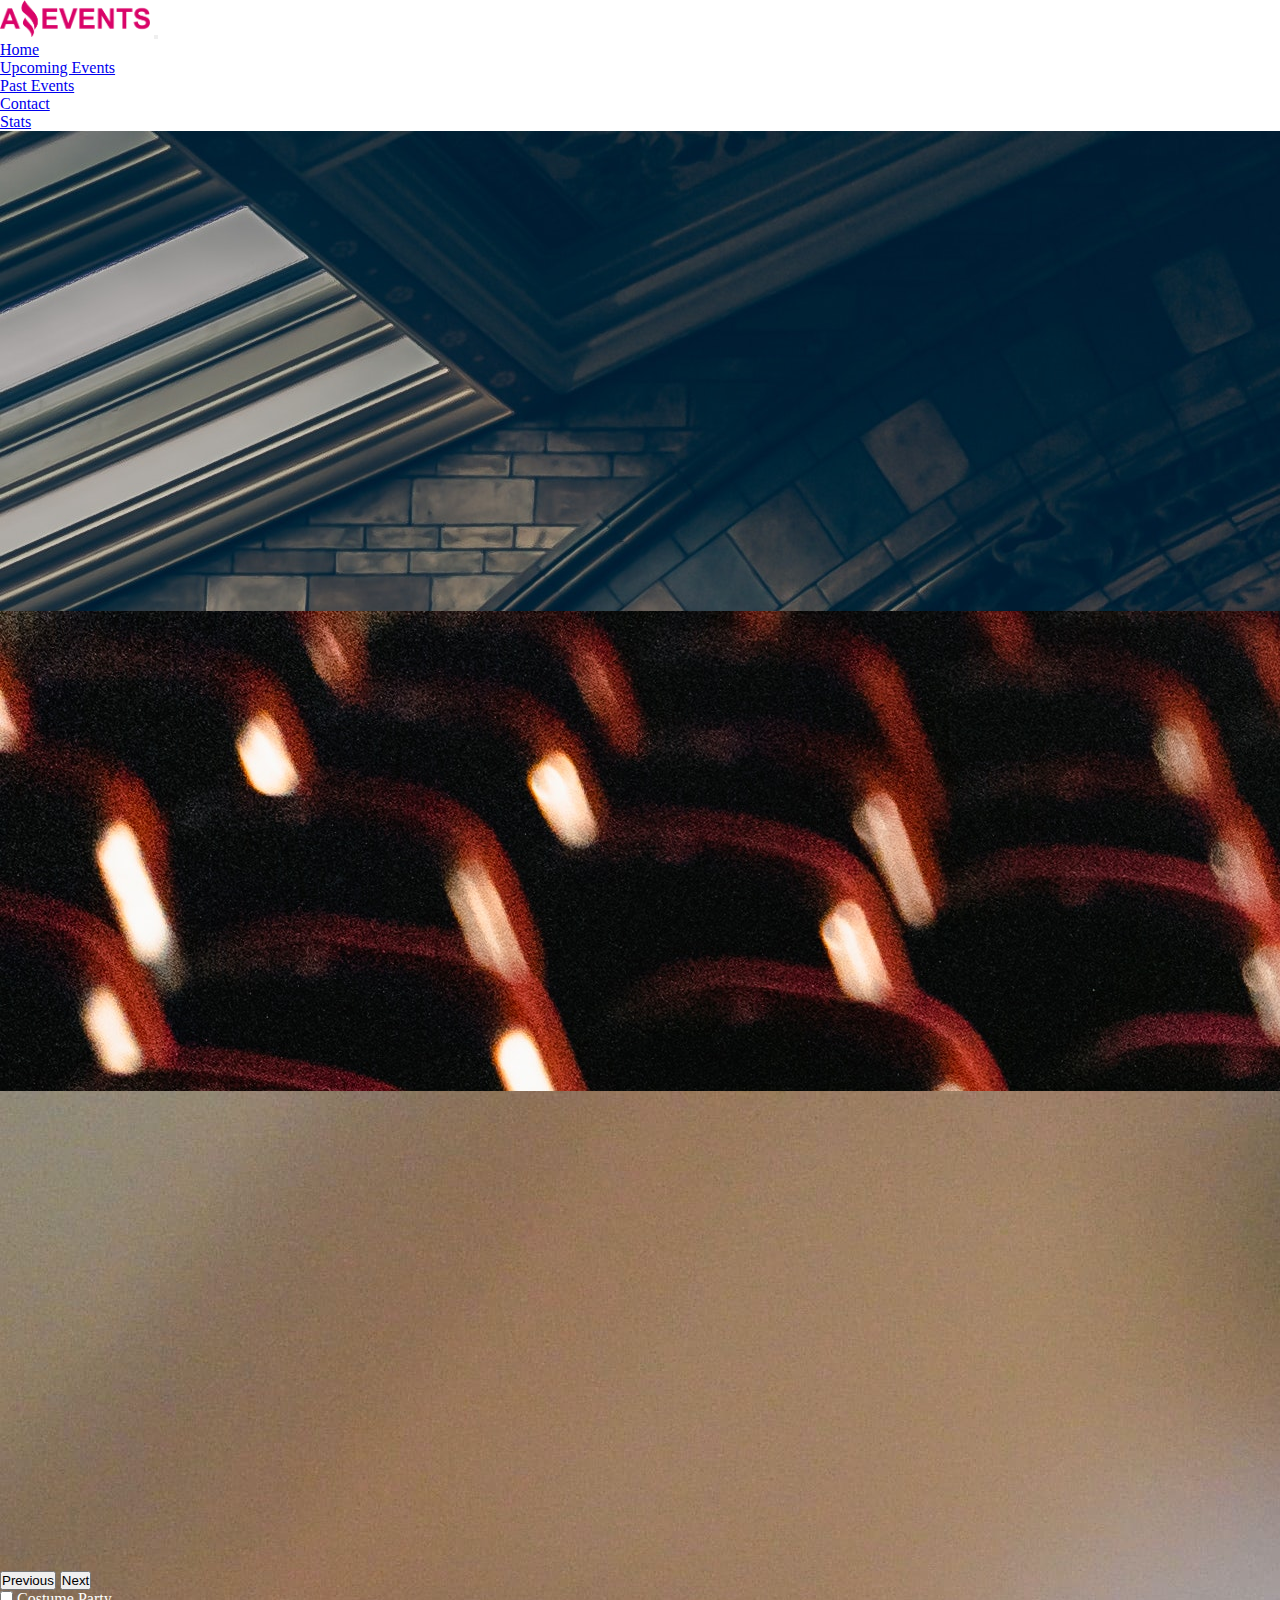
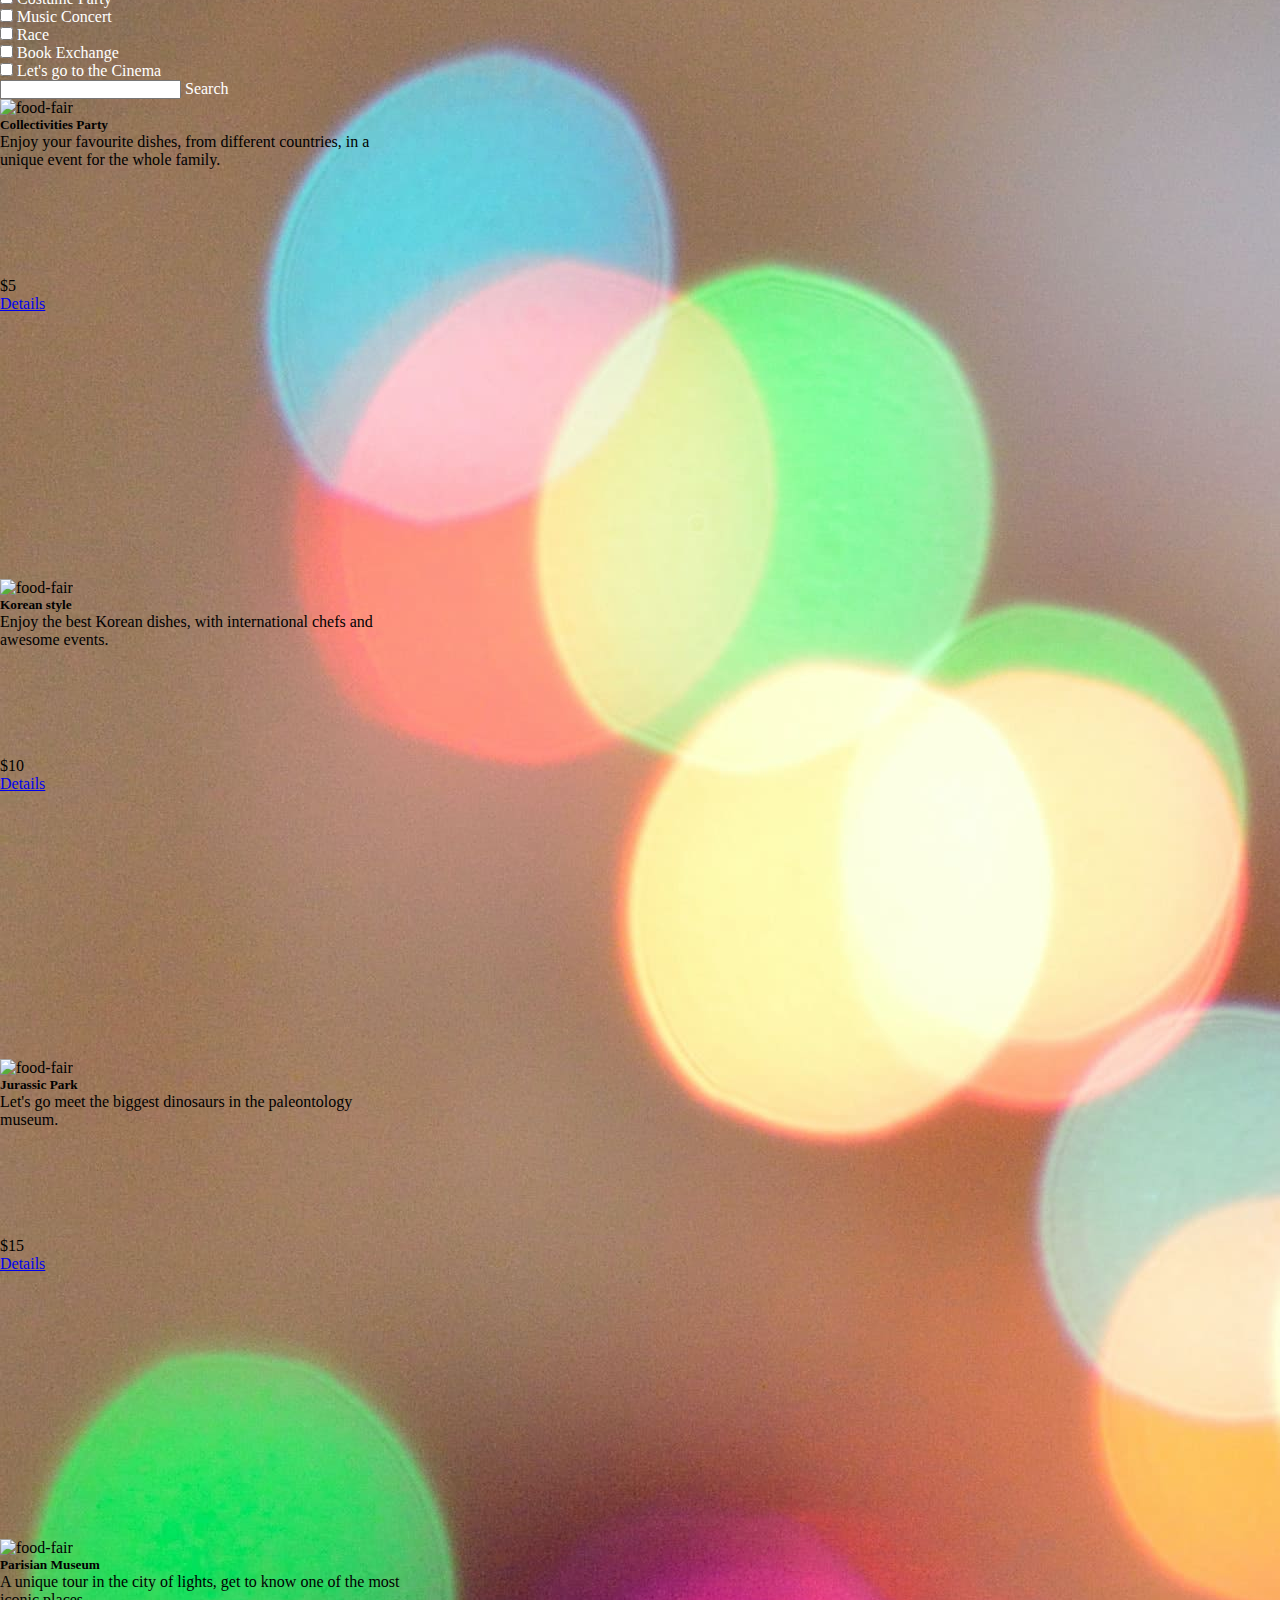
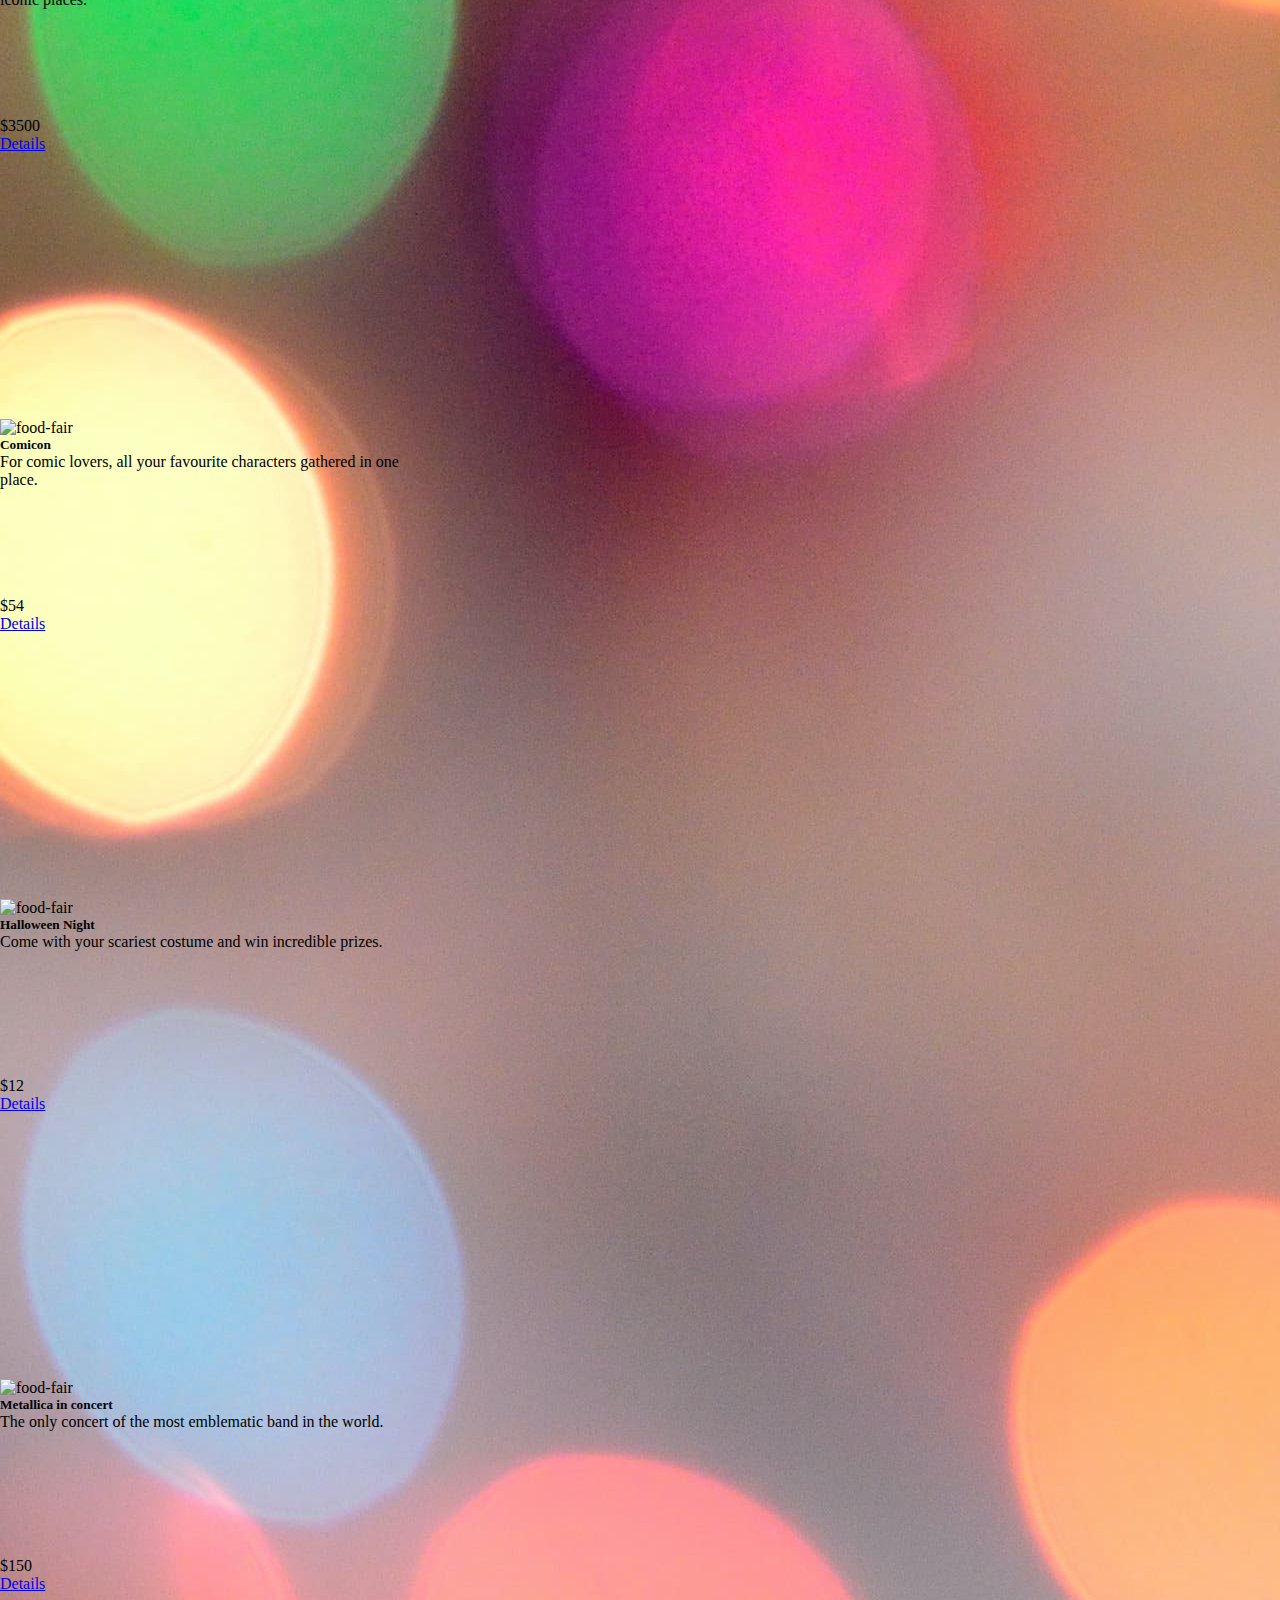
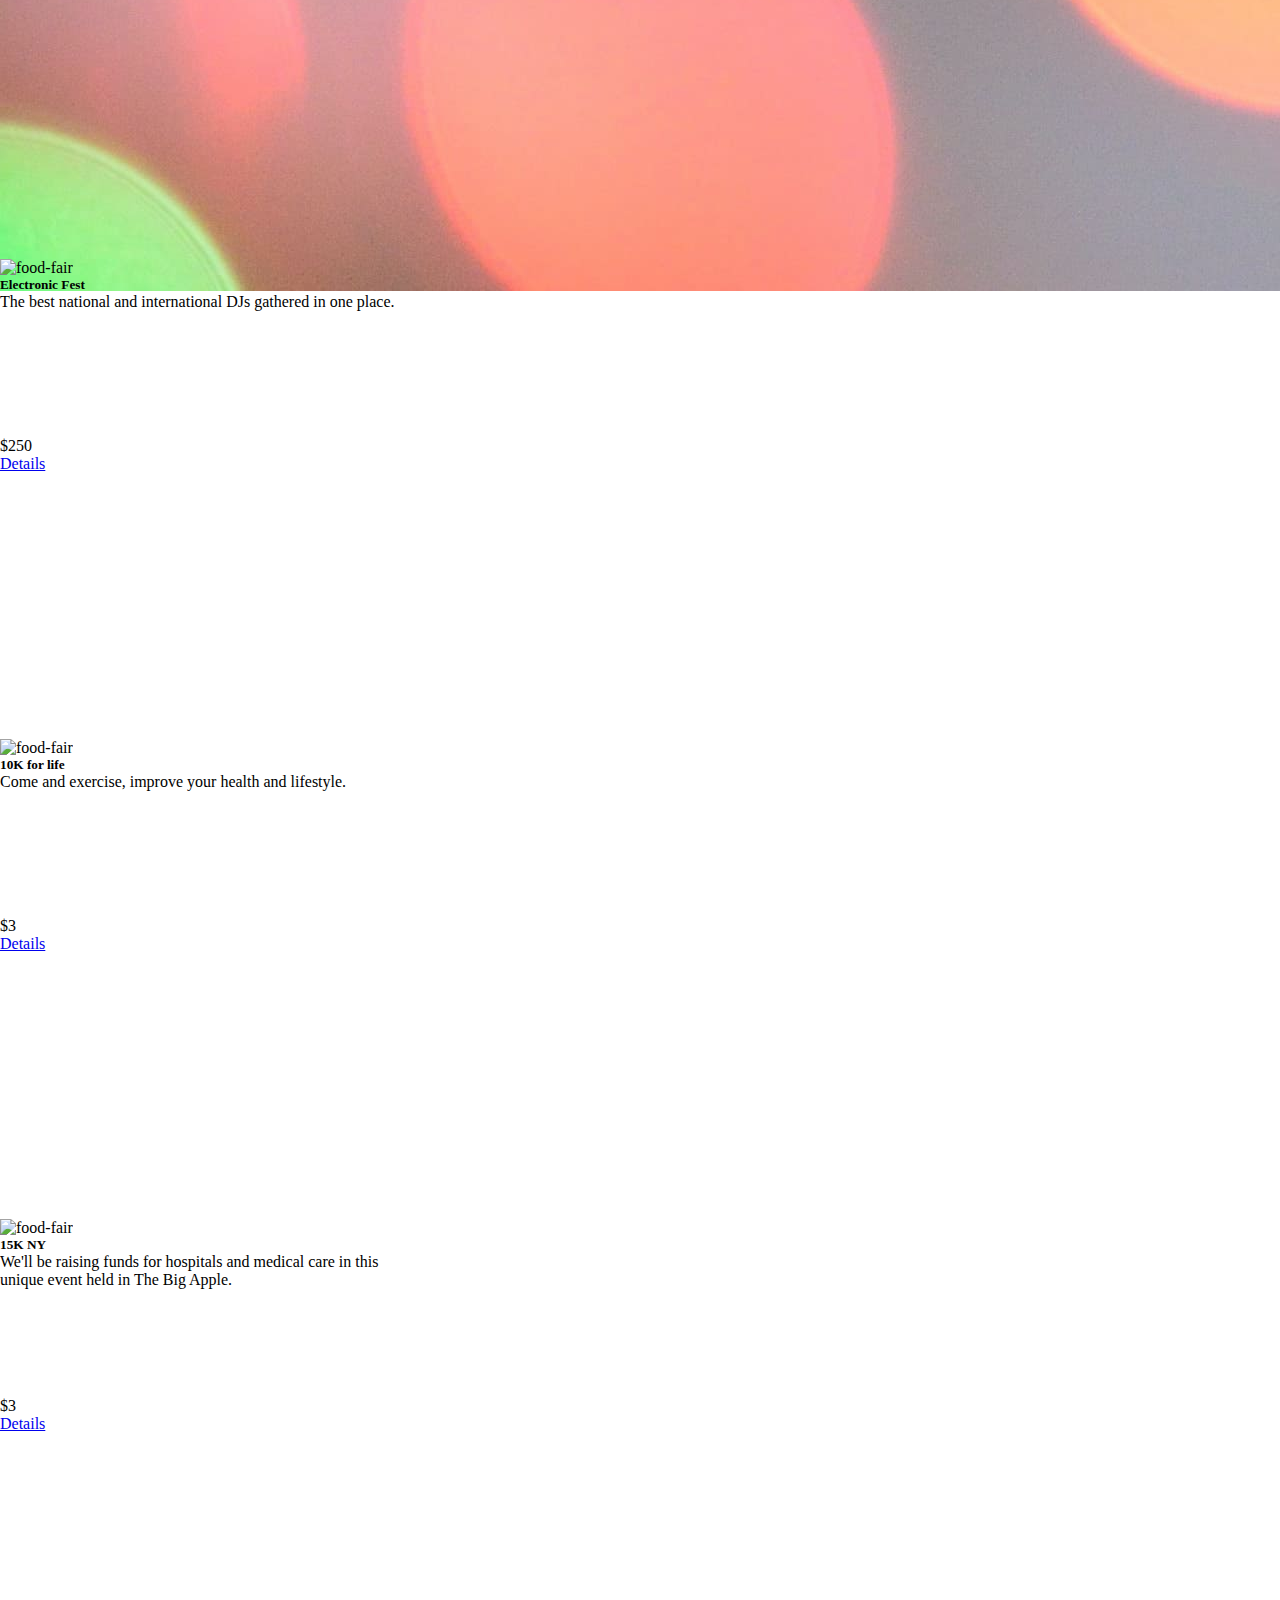
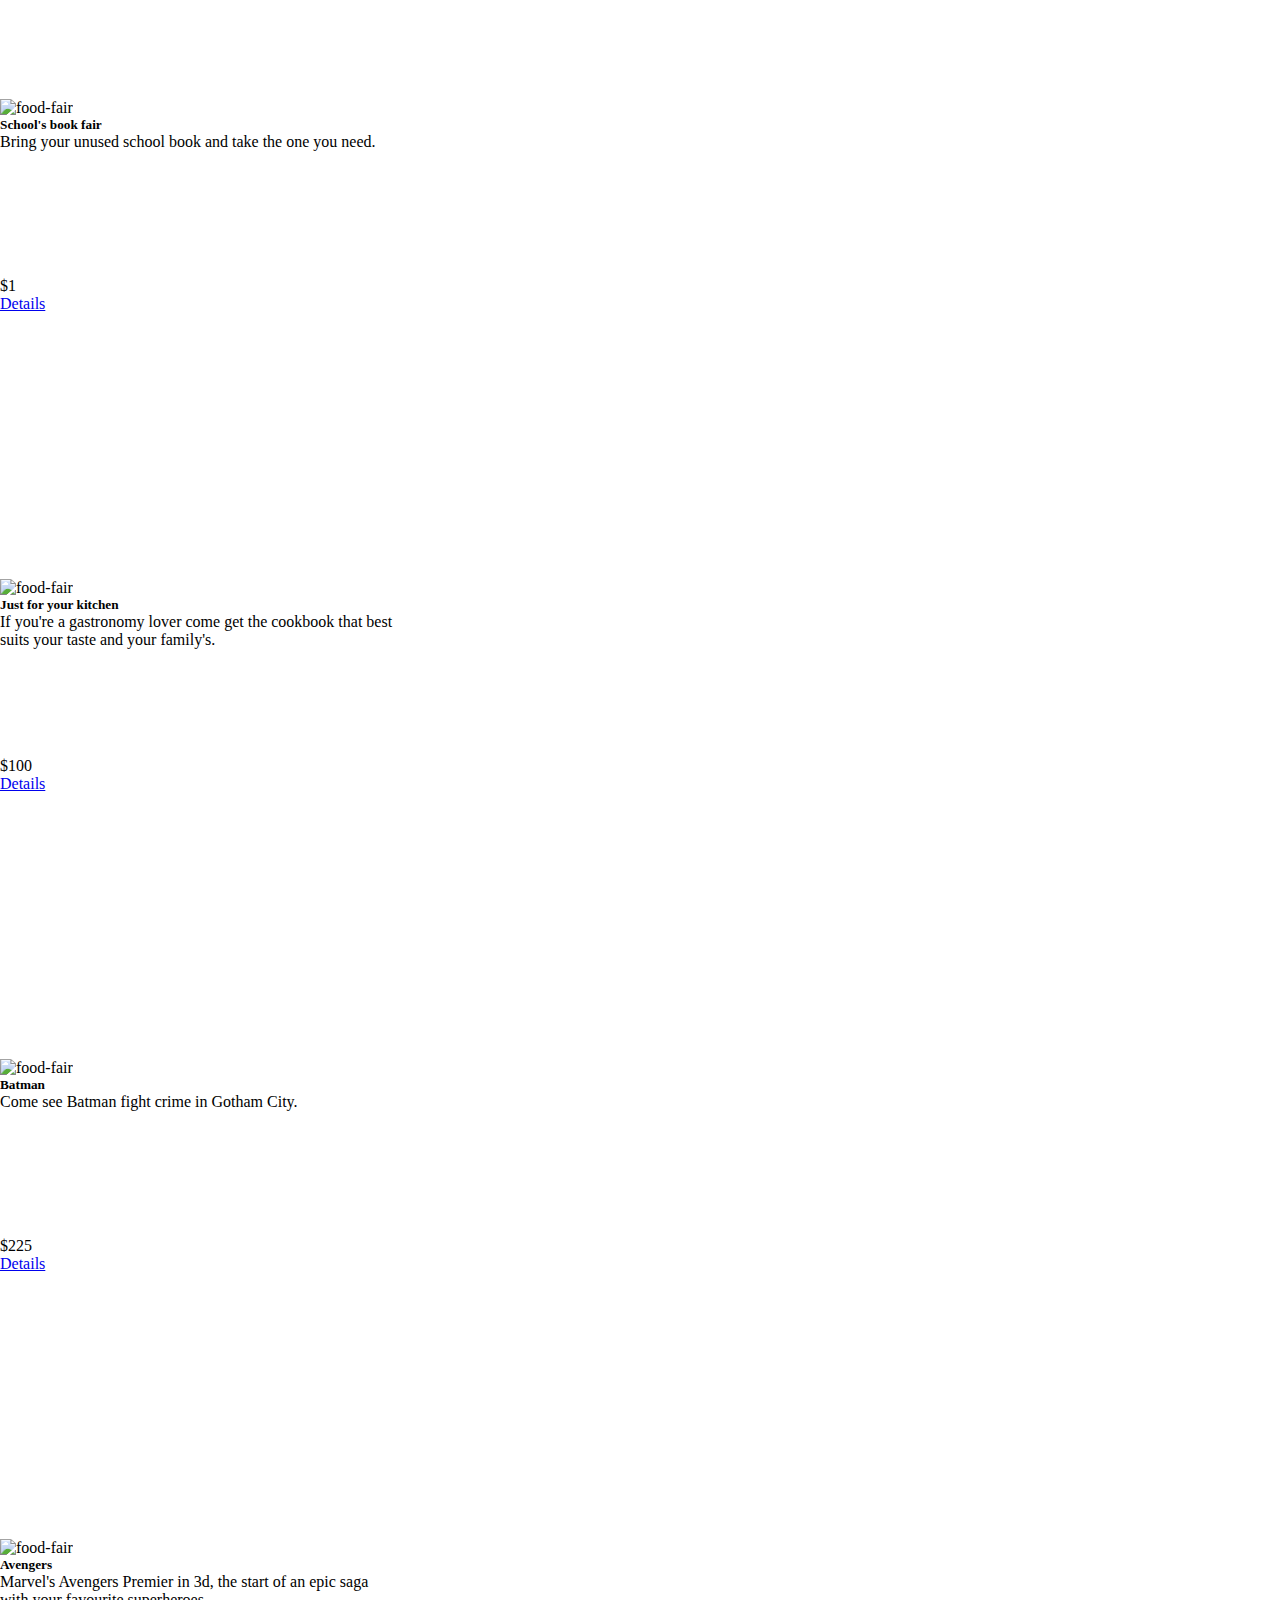
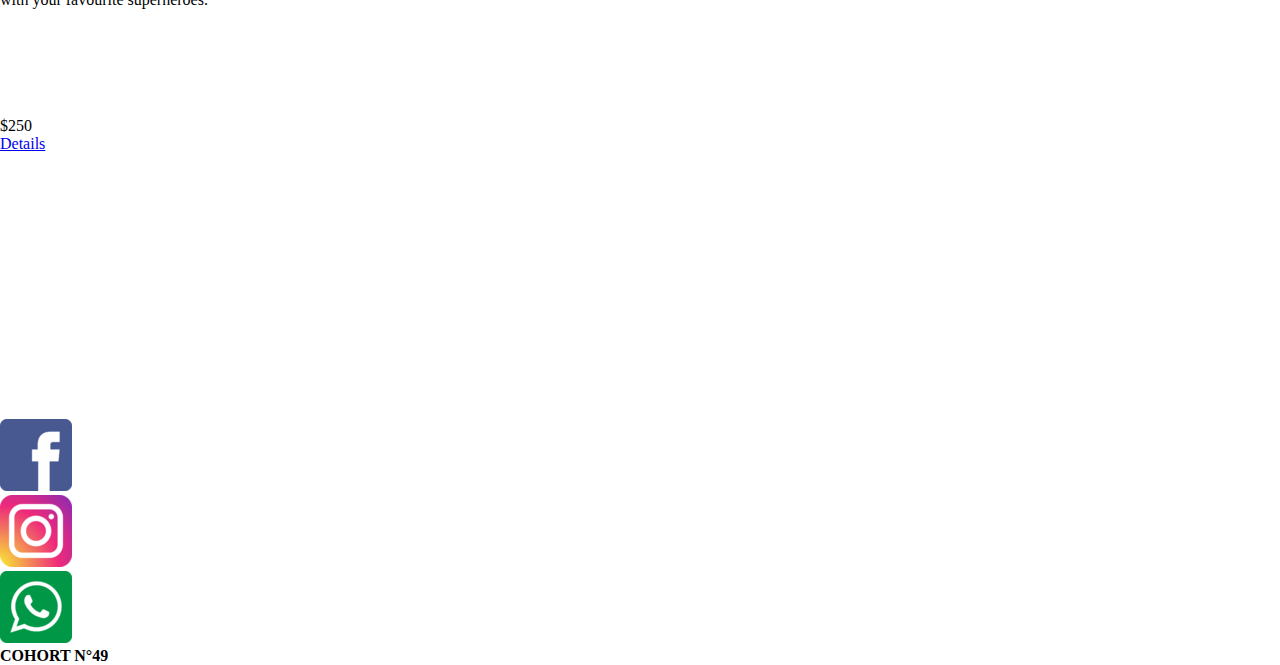
==== index.html @ d16d2b9b "agregue 3 js y corregi errores" ====
<!DOCTYPE html>
<html lang="en">

<head>
  <meta charset="UTF-8">
  <meta name="viewport" content="width=device-width, initial-scale=1.0">
  <title>Amazing Events</title>
  <link href="https://cdn.jsdelivr.net/npm/bootstrap@5.3.0/dist/css/bootstrap.min.css" rel="stylesheet"
    integrity="sha384-9ndCyUaIbzAi2FUVXJi0CjmCapSmO7SnpJef0486qhLnuZ2cdeRhO02iuK6FUUVM" crossorigin="anonymous">
  <link rel="stylesheet" href="./assets/style/style.css">
  <link rel="shortcut icon" href="./assets/images/favicon.png" type="image/x-icon">
</head>

<body>
  <header>
    <nav class="navbar navbar-expand-sm bg-dark">
      <div class="container-fluid">
        <a class="navbar-brand" href="#"><img width="150" src="./assets/images/amazing_brand.png" alt="amazing-brand"
            title="amazing-brand"></a>
        <button class="navbar-toggler" type="button" data-bs-toggle="collapse" data-bs-target="#navbarNav"
          aria-controls="navbarNav" aria-expanded="false" aria-label="Toggle navigation">
          <span class="navbar-toggler-icon"></span>
        </button>
        <div class="collapse navbar-collapse" id="navbarNav">
          <ul class="navbar-nav ms-auto gap-5">
            <li class="nav-item">
              <a class="nav-link active text-info-emphasis disabled" aria-current="page" href="./index.html">Home</a>
            </li>
            <li class="nav-item">
              <a class="nav-link text-white" href="./assets/pages/upcoming.html">Upcoming Events</a>
            </li>
            <li class="nav-item">
              <a class="nav-link text-white" href="./assets/pages/past.html">Past Events</a>
            </li>
            <li class="nav-item">
              <a class="nav-link text-white" href="./assets/pages/contact.html">Contact</a>
            </li>
            <li class="nav-item">
              <a class="nav-link text-white" href="./assets/pages/stats.html">Stats</a>
            </li>
          </ul>
        </div>
      </div>
    </nav>
  </header>
  <main>
  <div id="carouselExample" class="carousel slide">
    <div class="carousel-inner">
      <div class="carousel-item active" style="max-height: 480px;">
        <img src="./assets/images/optional_banner_3.jpg" class="d-block w-100" alt="books" title="books">
      </div>
      <div class="carousel-item" style="max-height: 480px;">
        <img src="./assets/images/optional_banner_2.jpg" class="d-block w-100" alt="cinema" title="cinema">
      </div>
      <div class="carousel-item" style="max-height: 480px;">
        <img src="./assets/images/optional_banner_4.jpg" class="d-block w-100" alt="costume-party" title="costume-party">
      </div>
    </div>
    <button class="carousel-control-prev" type="button" data-bs-target="#carouselExample" data-bs-slide="prev">
      <span class="carousel-control-prev-icon" aria-hidden="true"></span>
      <span class="visually-hidden">Previous</span>
    </button>
    <button class="carousel-control-next" type="button" data-bs-target="#carouselExample" data-bs-slide="next">
      <span class="carousel-control-next-icon" aria-hidden="true"></span>
      <span class="visually-hidden">Next</span>
    </button>
  </div>
  <div class="py-4 text-center bg-dark text-white">
    <div class="row col-12">
      <div class="col-sm-6 col-md-4 col-lg-2">
        <input type="checkbox" name="party" id="costume-party" value="selected event">
        <label class="box-one" for="costume-party">Costume Party</label>
      </div>
      <div class="col-sm-6 col-md-4 col-lg-2">
        <input type="checkbox" name="music" id="music-concert" value="selected event">
        <label class="box-one" for="music-concert">Music Concert</label>
      </div>
      <div class="col-sm-6 col-md-4 col-lg-2">
        <input type="checkbox" name="races" id="race" value="selected event">
        <label class="box-one" for="race">Race</label>
      </div>
      <div class="col-sm-6 col-md-4 col-lg-2">
        <input type="checkbox" name="book" id="book-exchange" value="selected event">
        <label class="box-one" for="book-exchange">Book Exchange</label>
      </div>
      <div class="col-sm-6 col-md-4 col-lg-2">
        <input type="checkbox" name="film" id="cinema" value="selected event">
        <label class="box-one" for="cinema">Let's go to the Cinema</label>
      </div>
      <div class="col-sm-6 col-md-4 col-lg-2">
        <input type="search" name="search" id="search">
        <label class="box-one" for="search">Search</label>
      </div>
    </div>
  </div>
  <div id="cards" class="d-flex gap-3 flex-wrap justify-content-center align-items-center pb-5 mt-5"></div>
  </main>
  <footer>
    <div class="container-fluid bg-dark p-4 text-center">
      <div class="row">
        <div class="col-sm-4 col-md-3 col-lg-3"><img src="./assets/images/facebook.png" alt="facebook" title="facebook"></div>
        <div class="col-sm-4 col-md-3 col-lg-3"><img src="./assets/images/instagram.png" alt="instagram" title="instagram"></div>
        <div class="col-sm-4 col-md-3 col-lg-3"><img src="./assets/images/whatsapp.png" alt="whatsapp" title="whatsapp"></div>
        <h4 class="col text-white">COHORT N°49</h4>
      </div>
    </div>
  </footer>

 
  <script src="https://cdn.jsdelivr.net/npm/bootstrap@5.3.0/dist/js/bootstrap.bundle.min.js"
    integrity="sha384-geWF76RCwLtnZ8qwWowPQNguL3RmwHVBC9FhGdlKrxdiJJigb/j/68SIy3Te4Bkz"
    crossorigin="anonymous"></script>
    <script src="./assets/data/data.js"></script>
    <script src="./assets/scripts/main.js"></script>
</body>

</html>
---- assets/style/style.css ----
*{
    margin: 0;
    padding: 0;
    box-sizing: border-box;
}
.box-one{
    color: white;
}
.nav-one{
    color: white;
}
body{
    height: 100vh;
}
main{
    min-height: 80vh;
}
footer{
    min-height: 5vh;
}
header{
    min-height: 5vh;
}
.card{
    width: 25rem;
    height: 30rem;
}
.card-img-top{
    height: 15rem;
}
.card-body{
    height: 10rem;
}
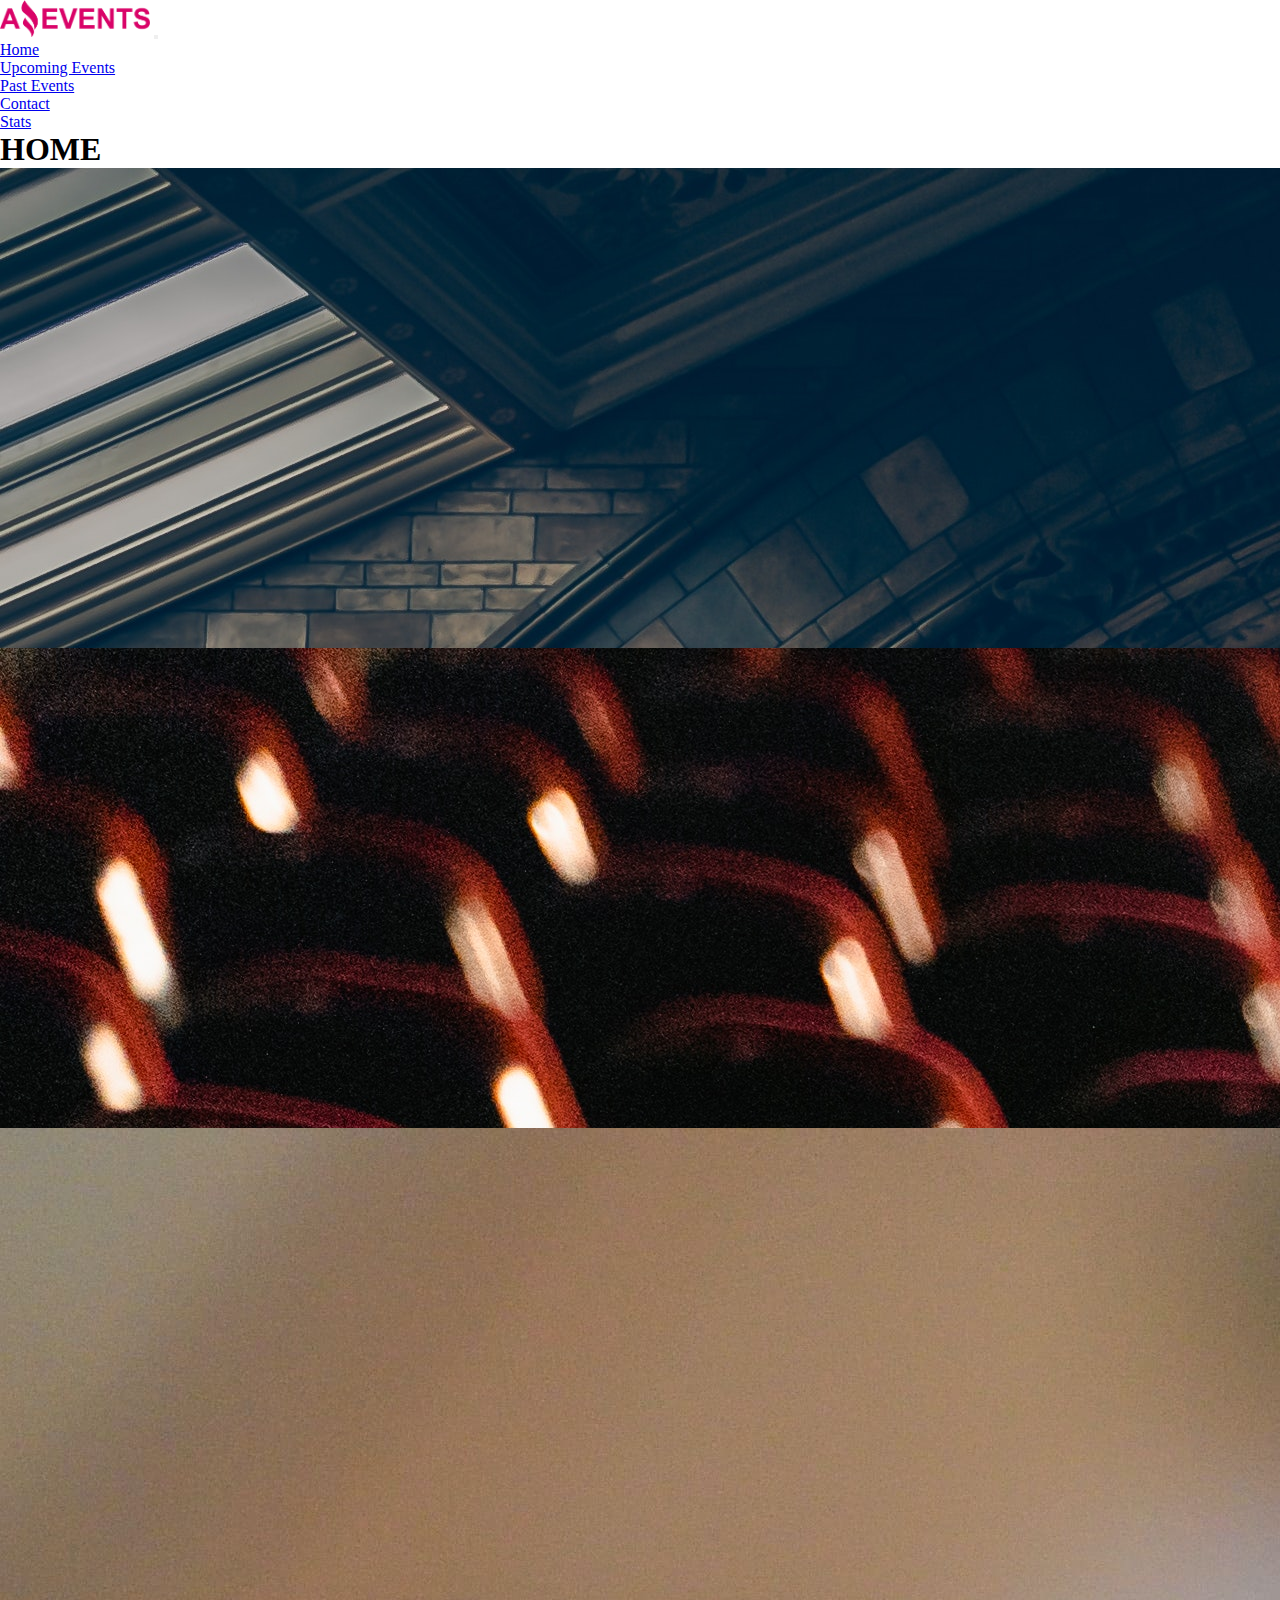
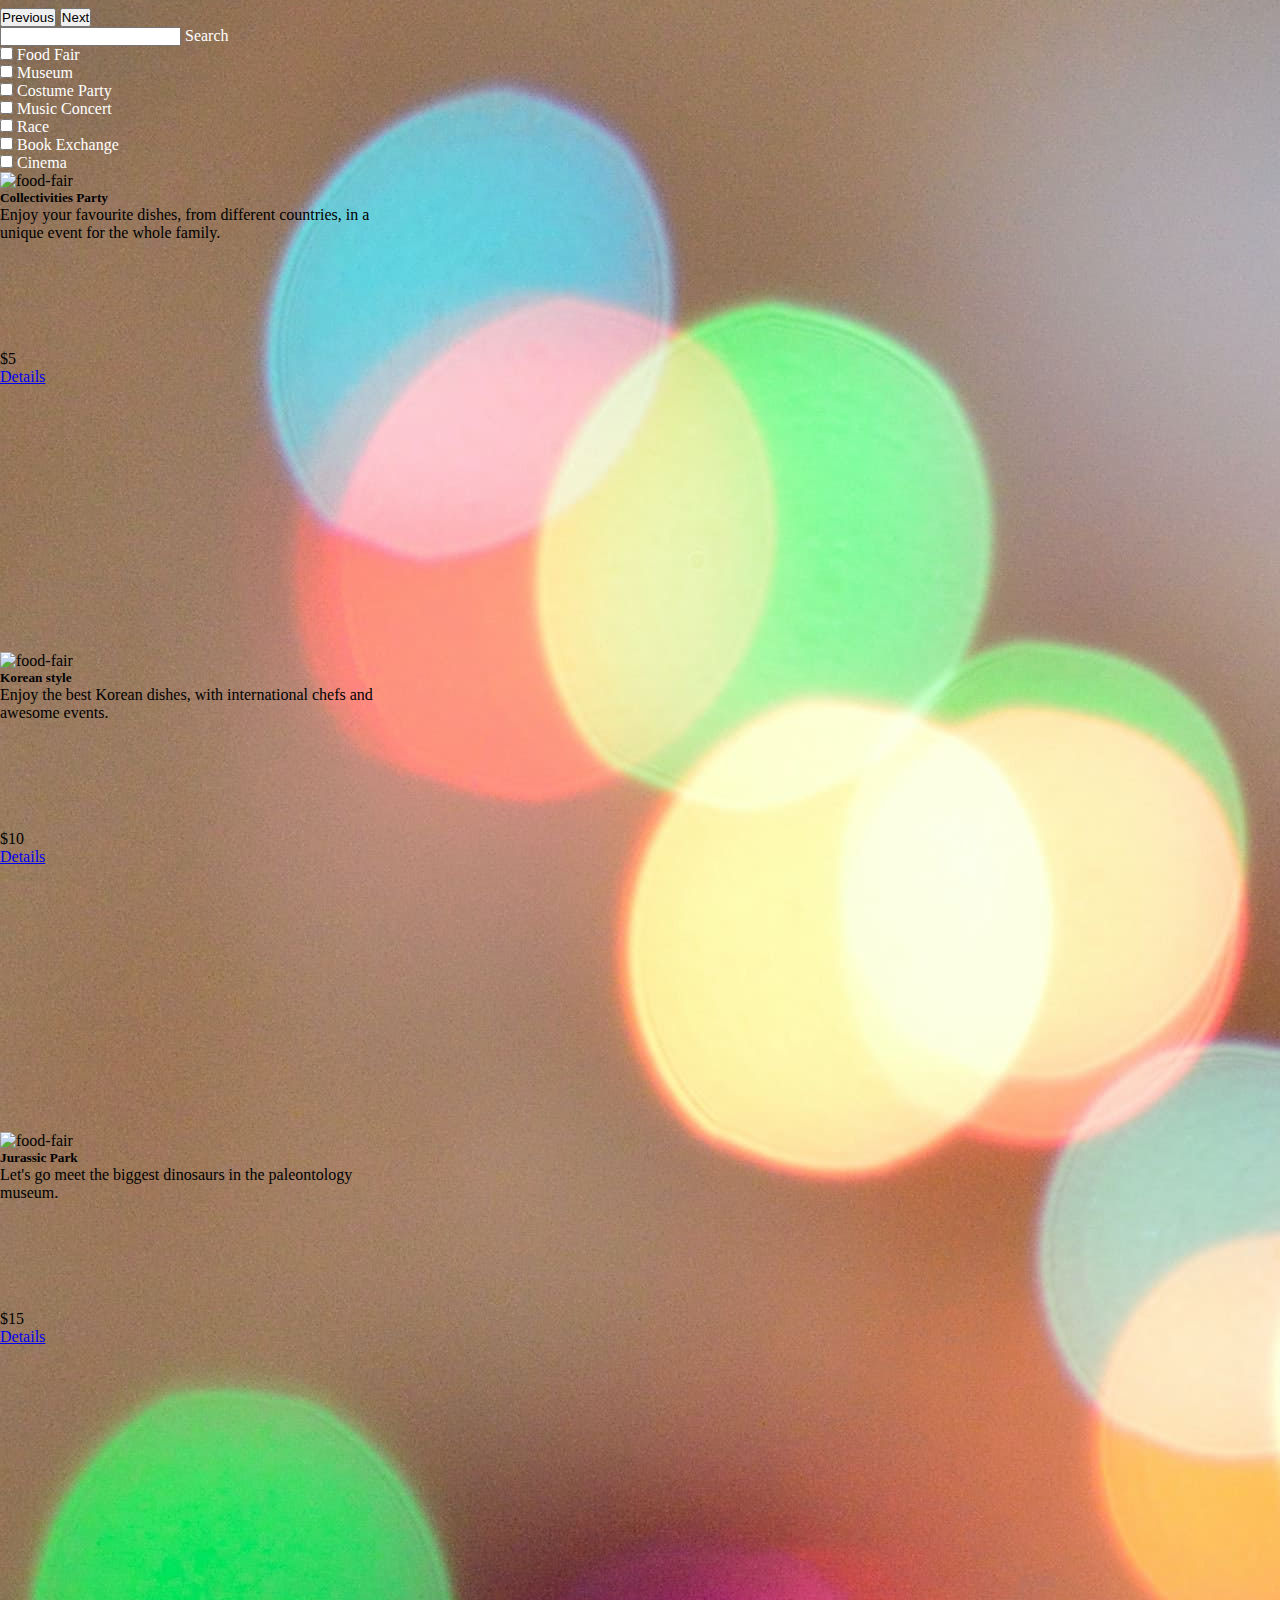
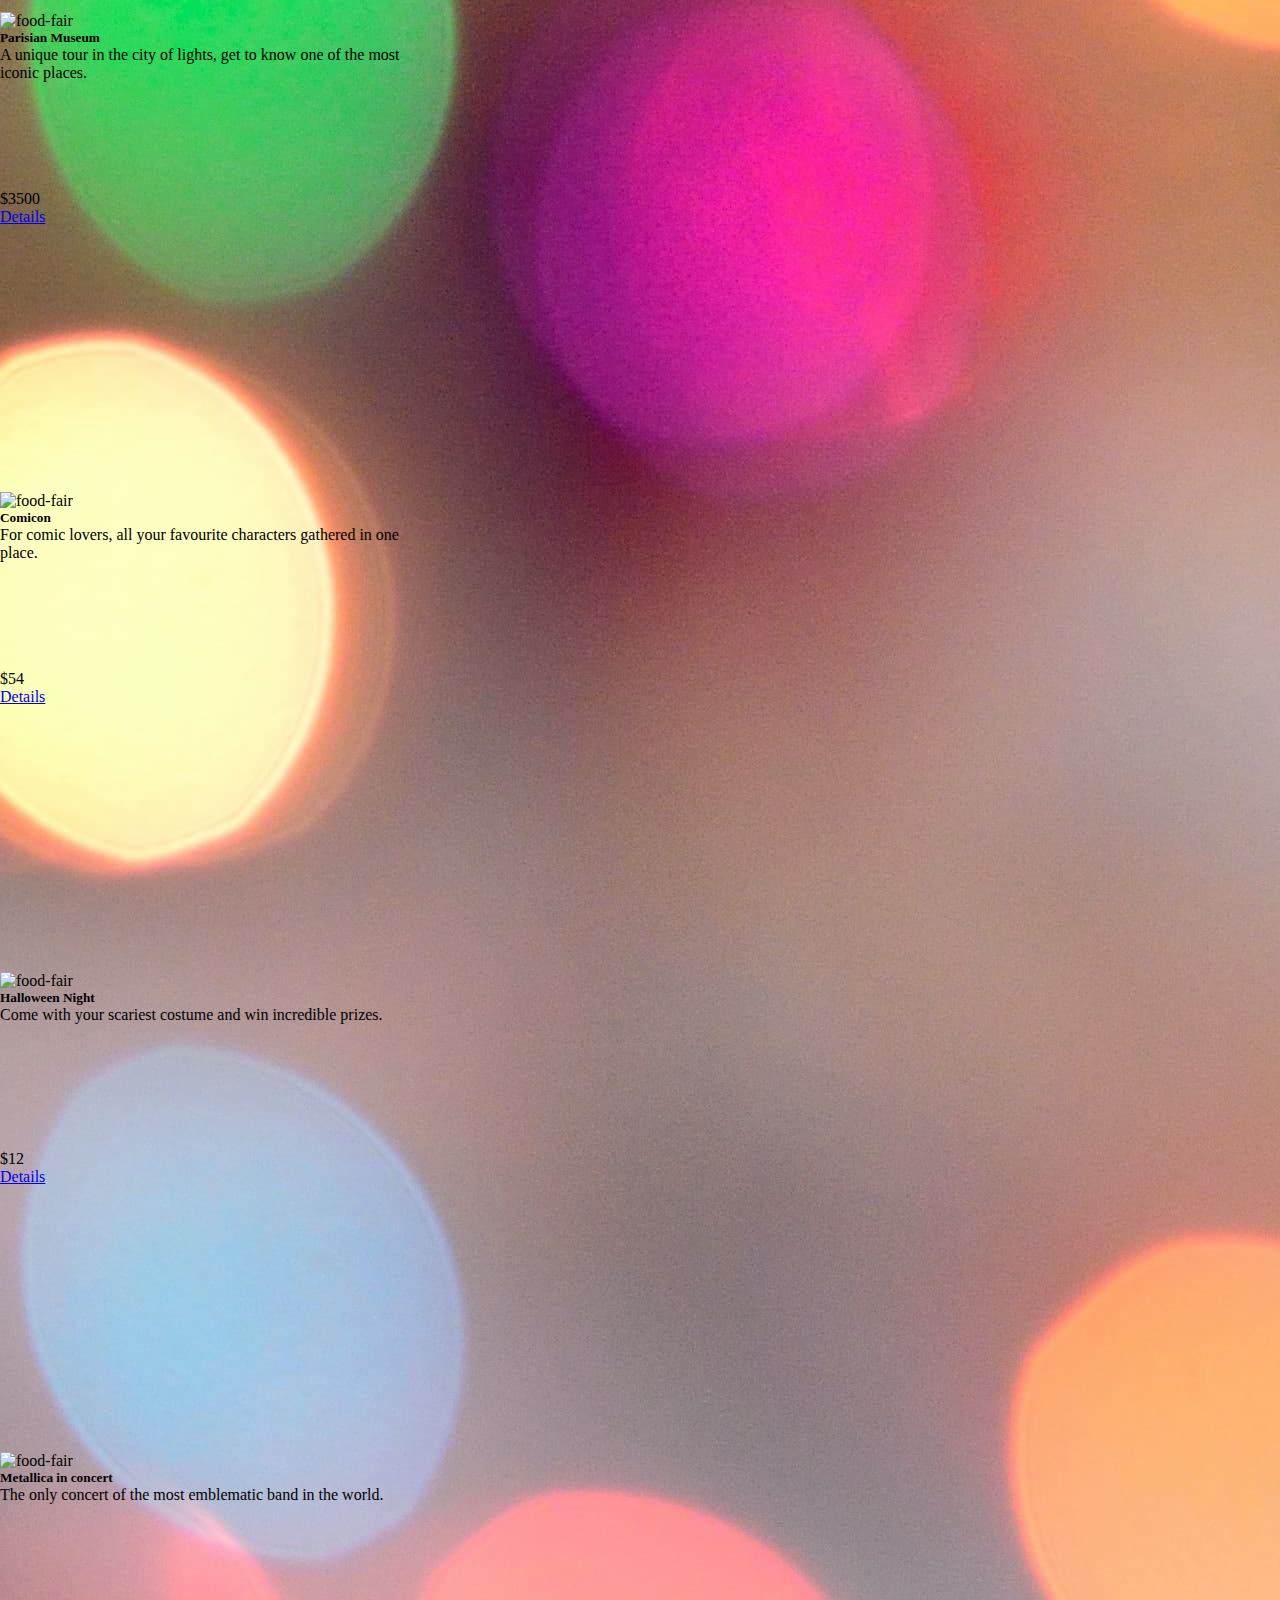
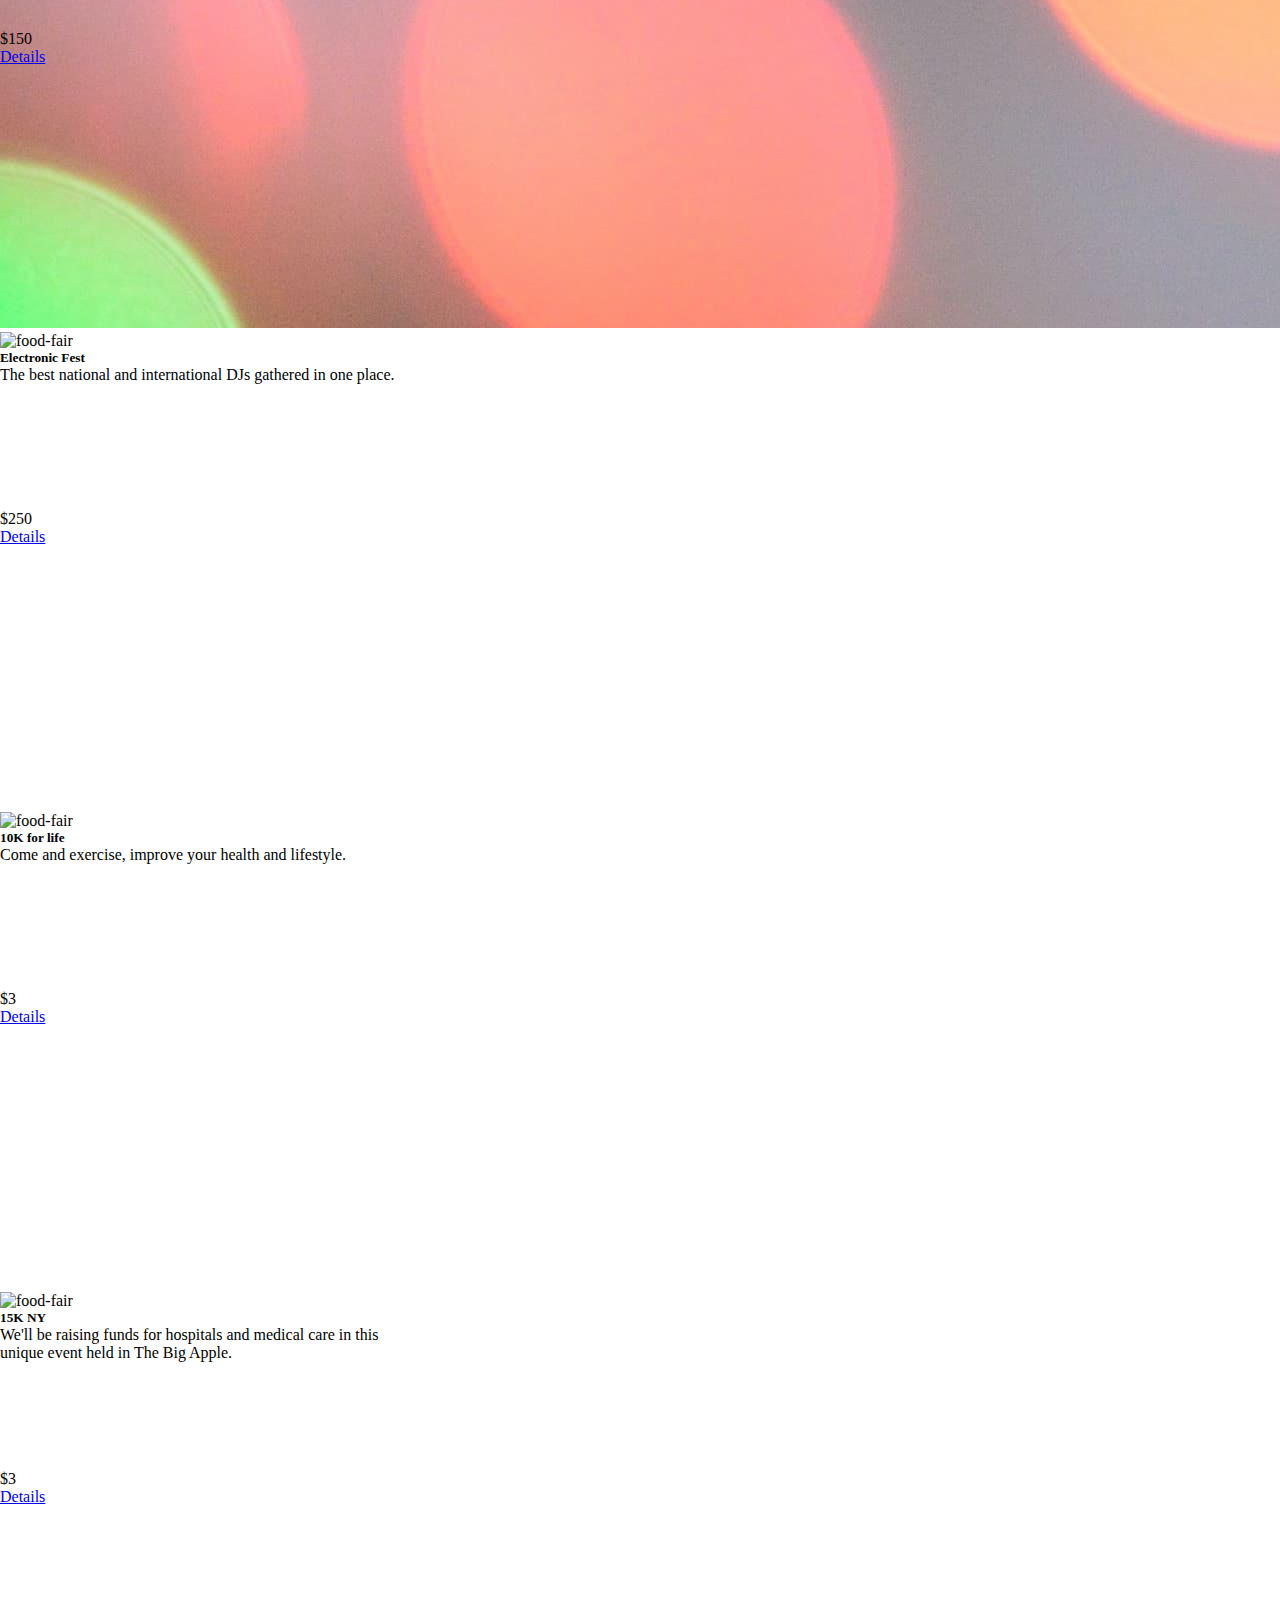
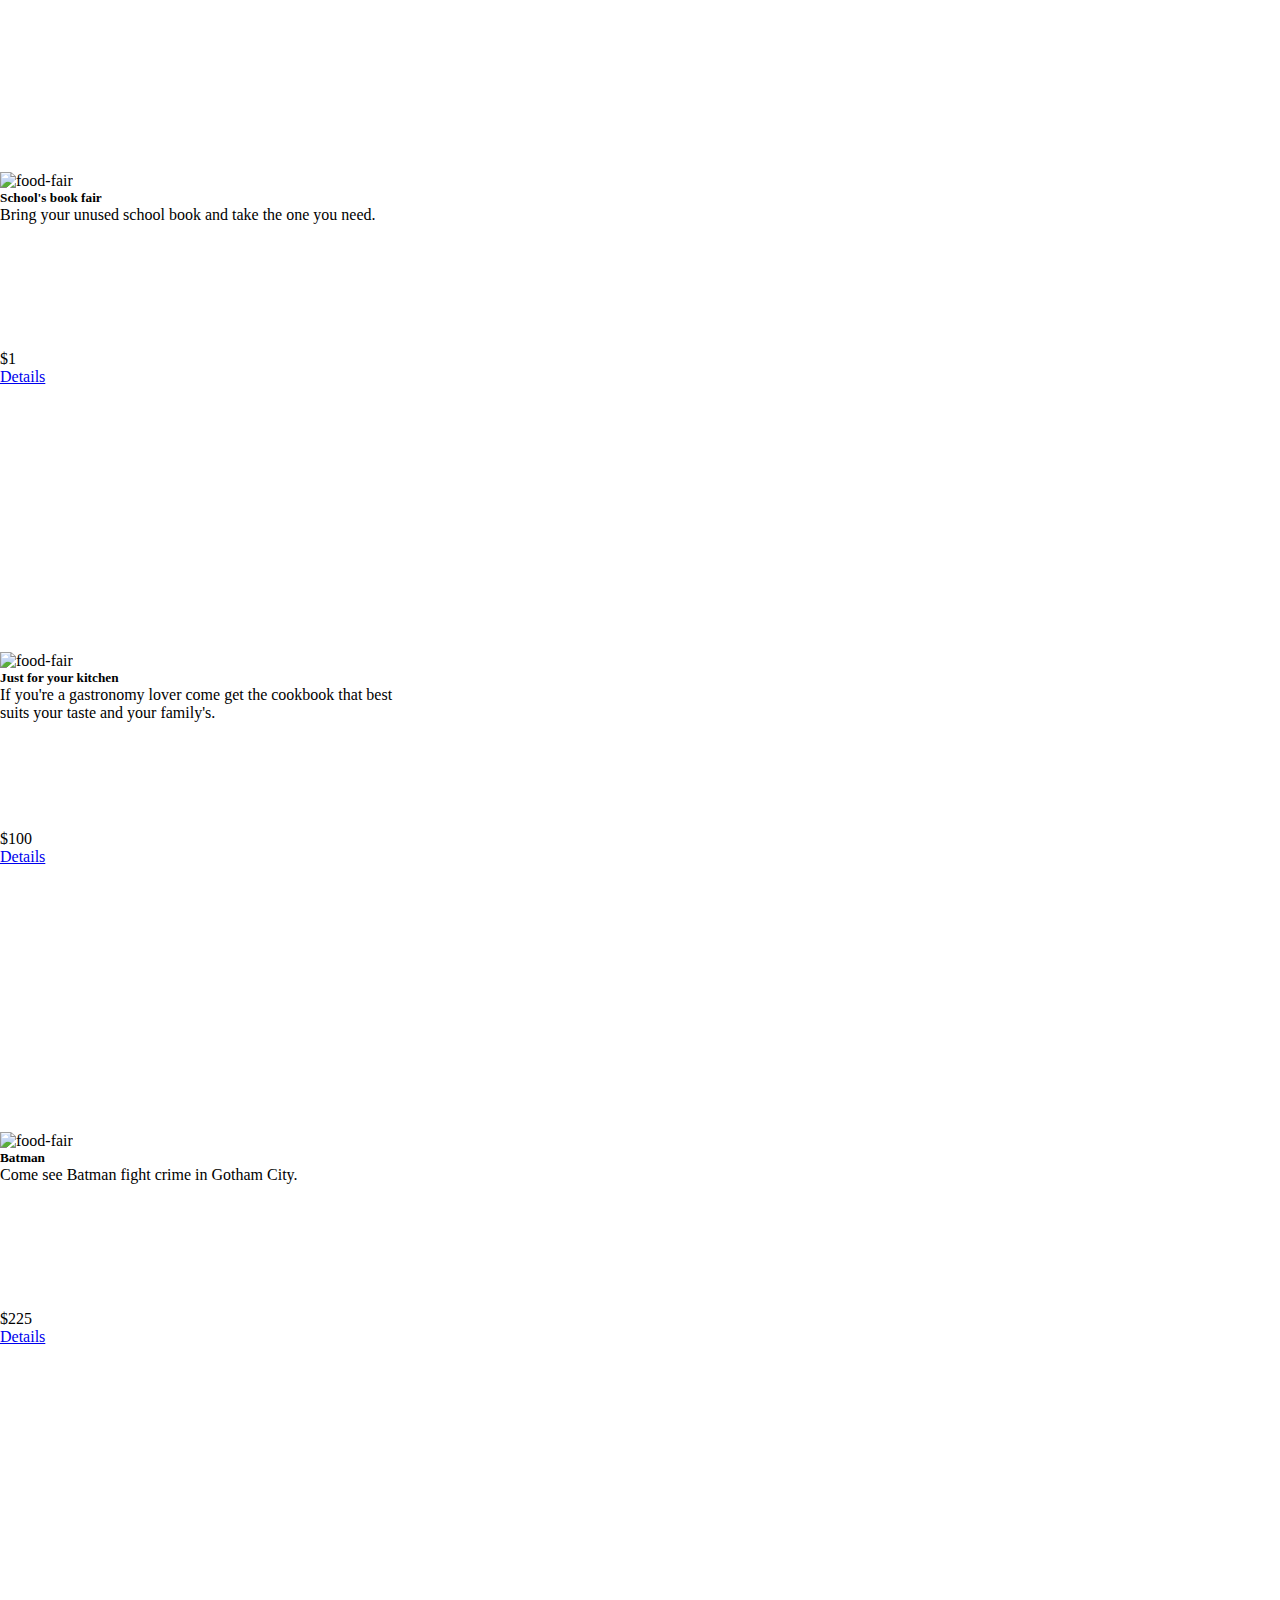
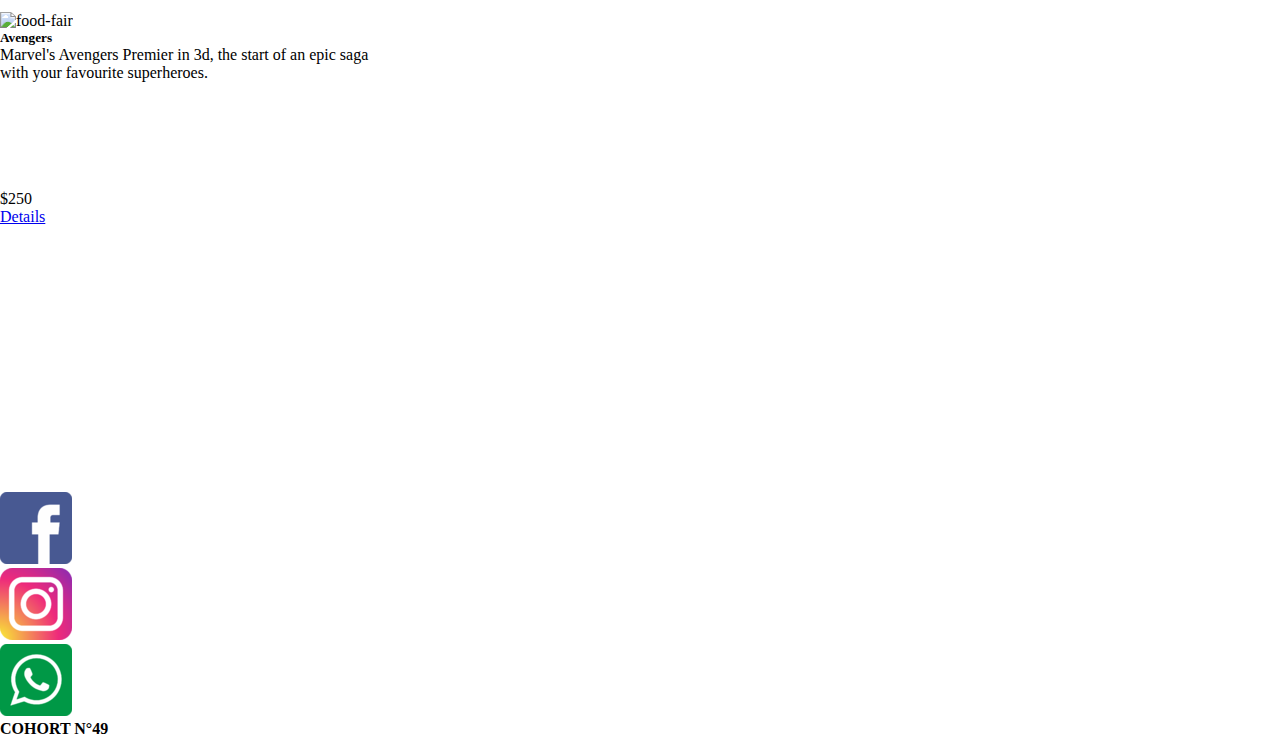
==== commit 10f8124e: "finalizado" ====
--- a/index.html
+++ b/index.html
@@ -24,7 +24,7 @@
         <div class="collapse navbar-collapse" id="navbarNav">
           <ul class="navbar-nav ms-auto gap-5">
             <li class="nav-item">
-              <a class="nav-link active text-info-emphasis disabled" aria-current="page" href="./index.html">Home</a>
+              <a class="nav-link active text-info disabled" aria-current="page" href="./index.html">Home</a>
             </li>
             <li class="nav-item">
               <a class="nav-link text-white" href="./assets/pages/upcoming.html">Upcoming Events</a>
@@ -45,7 +45,8 @@
   </header>
   <main>
   <div id="carouselExample" class="carousel slide">
-    <div class="carousel-inner">
+    <div class="carousel-inner position-relative">
+      <h1 class="position-absolute text-white z-3 top-50 start-50 translate-middle">HOME</h1>
       <div class="carousel-item active" style="max-height: 480px;">
         <img src="./assets/images/optional_banner_3.jpg" class="d-block w-100" alt="books" title="books">
       </div>
@@ -66,31 +67,11 @@
     </button>
   </div>
   <div class="py-4 text-center bg-dark text-white">
-    <div class="row col-12">
-      <div class="col-sm-6 col-md-4 col-lg-2">
-        <input type="checkbox" name="party" id="costume-party" value="selected event">
-        <label class="box-one" for="costume-party">Costume Party</label>
-      </div>
-      <div class="col-sm-6 col-md-4 col-lg-2">
-        <input type="checkbox" name="music" id="music-concert" value="selected event">
-        <label class="box-one" for="music-concert">Music Concert</label>
-      </div>
-      <div class="col-sm-6 col-md-4 col-lg-2">
-        <input type="checkbox" name="races" id="race" value="selected event">
-        <label class="box-one" for="race">Race</label>
-      </div>
-      <div class="col-sm-6 col-md-4 col-lg-2">
-        <input type="checkbox" name="book" id="book-exchange" value="selected event">
-        <label class="box-one" for="book-exchange">Book Exchange</label>
-      </div>
-      <div class="col-sm-6 col-md-4 col-lg-2">
-        <input type="checkbox" name="film" id="cinema" value="selected event">
-        <label class="box-one" for="cinema">Let's go to the Cinema</label>
-      </div>
-      <div class="col-sm-6 col-md-4 col-lg-2">
+    <div id="checkbox" class="row col-12 flex-row-reverse">
+       <div class="col-sm-6 col-md-4 col-lg-4">
         <input type="search" name="search" id="search">
         <label class="box-one" for="search">Search</label>
-      </div>
+      </div> 
     </div>
   </div>
   <div id="cards" class="d-flex gap-3 flex-wrap justify-content-center align-items-center pb-5 mt-5"></div>
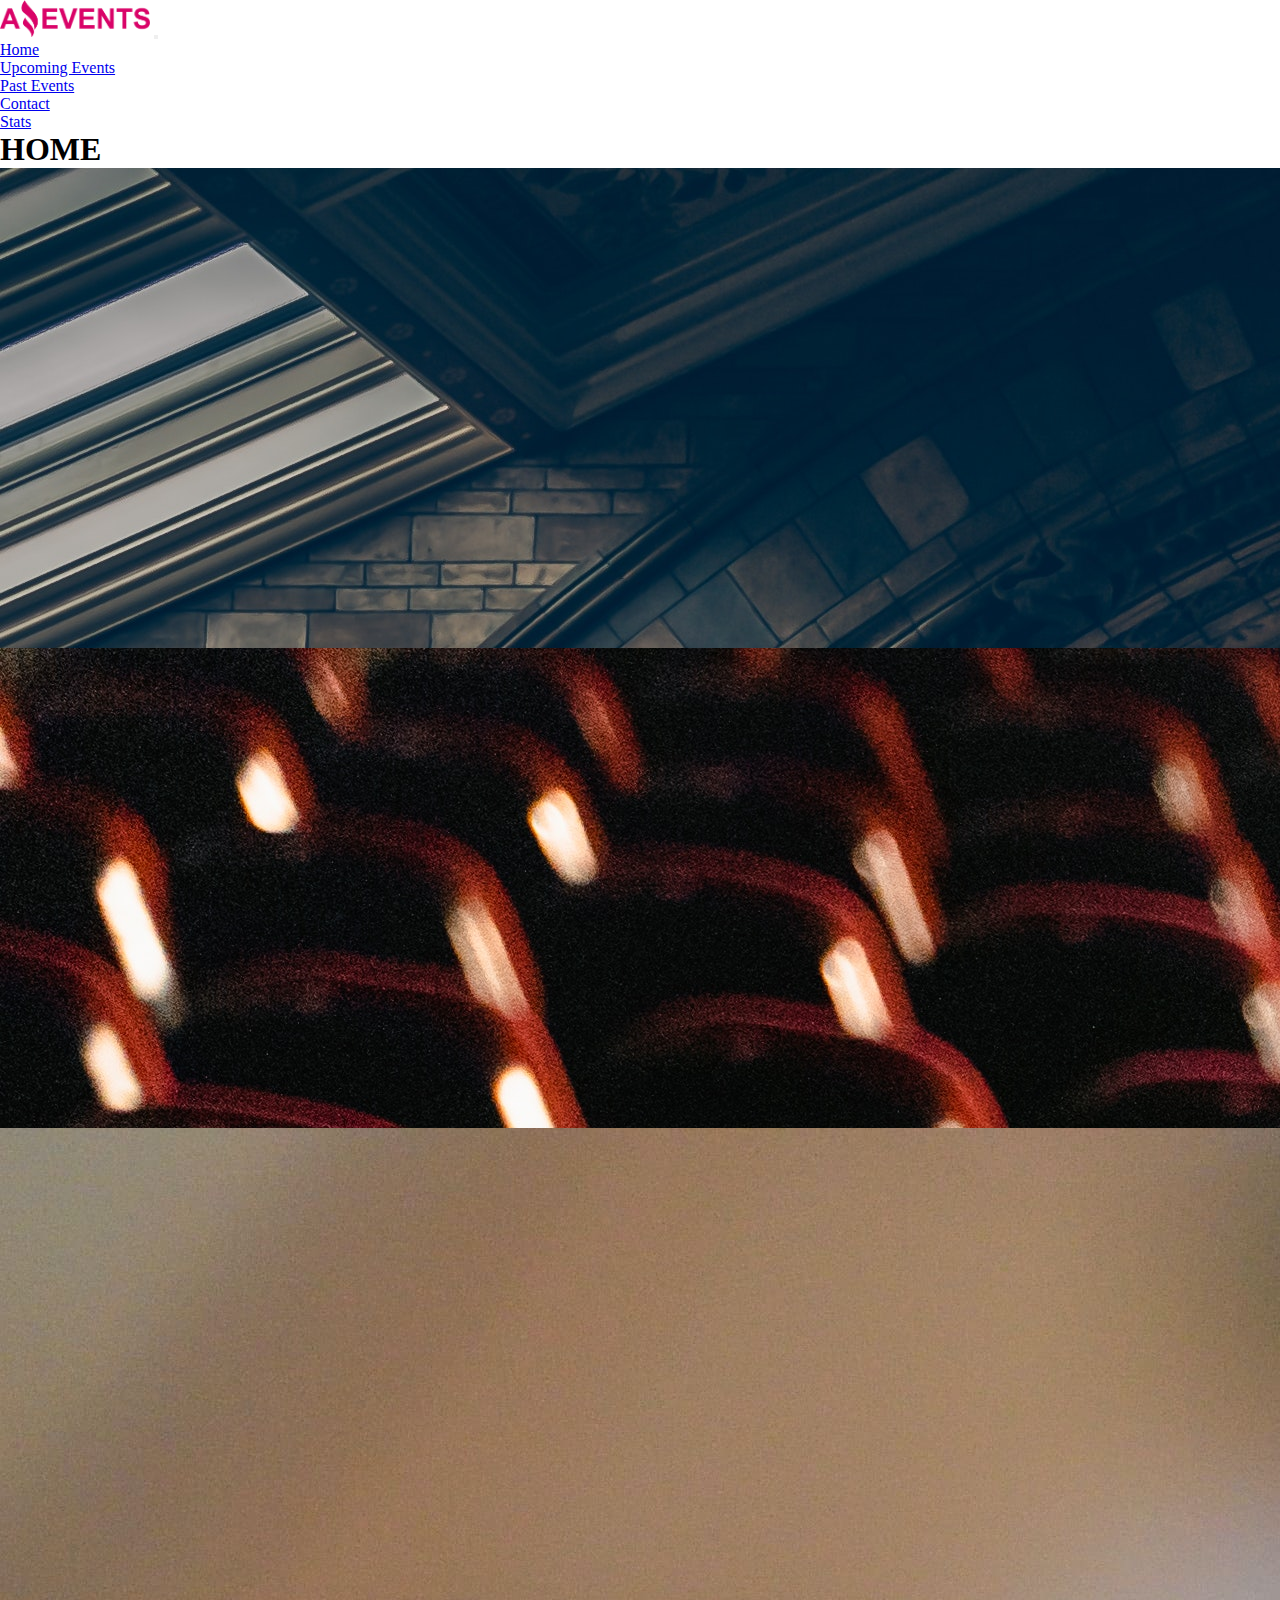
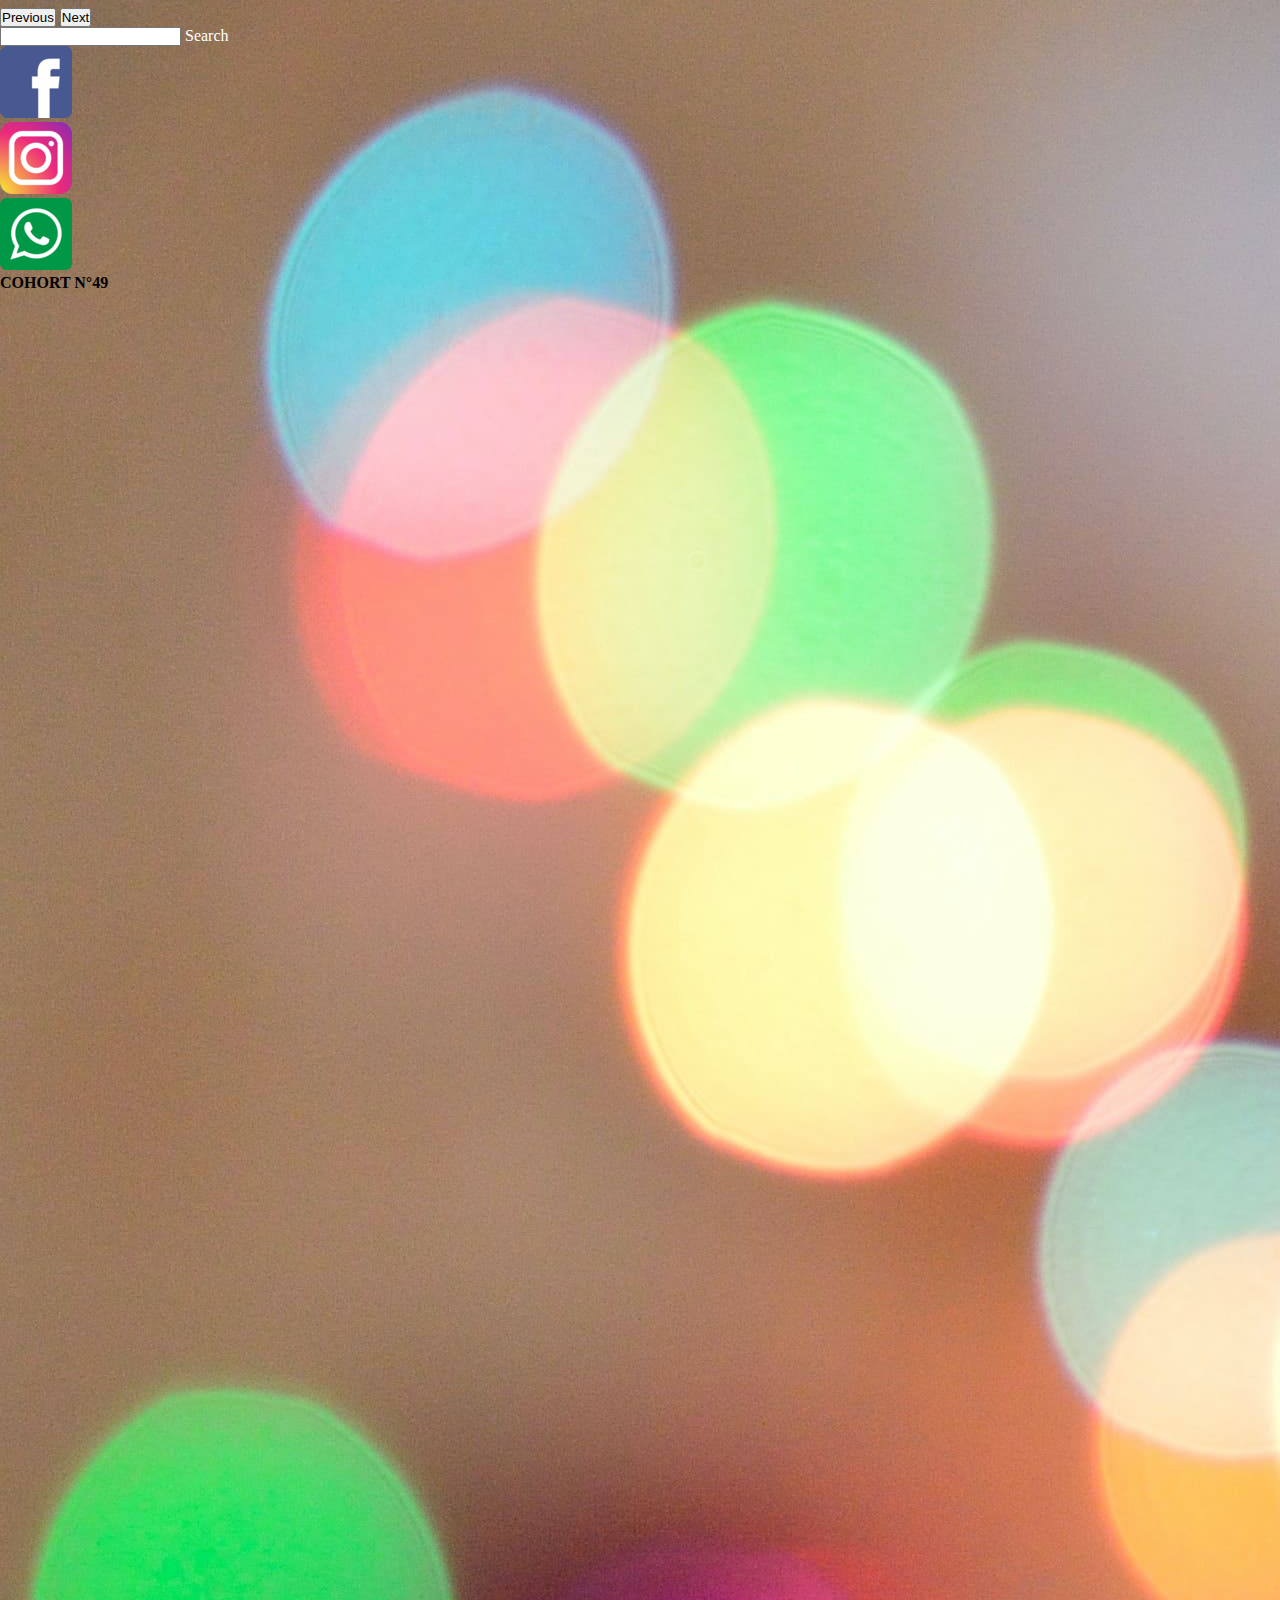
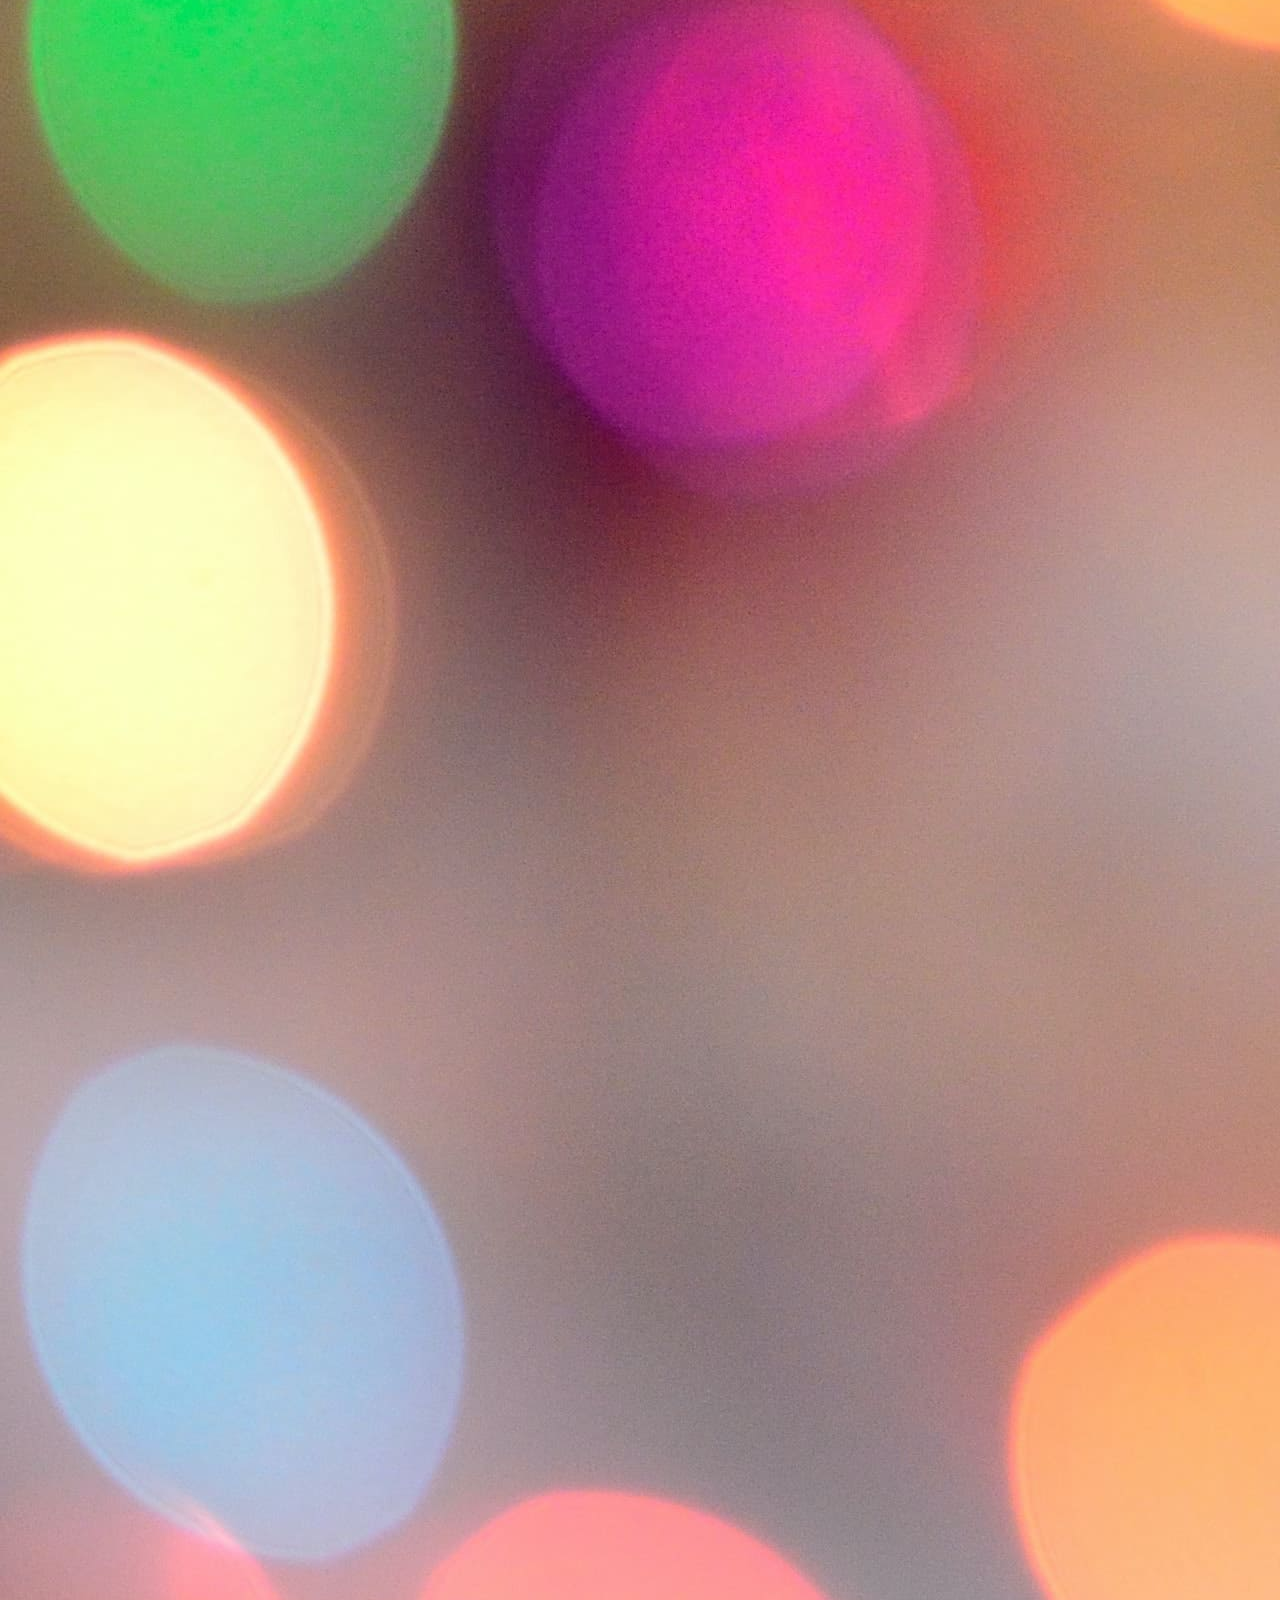
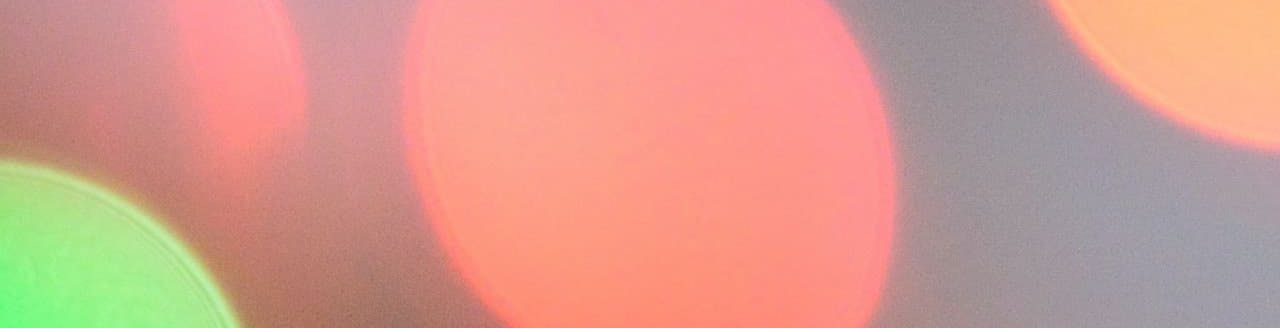
==== commit 915bded8: "no lo logre" ====
--- a/index.html
+++ b/index.html
@@ -91,8 +91,8 @@
   <script src="https://cdn.jsdelivr.net/npm/bootstrap@5.3.0/dist/js/bootstrap.bundle.min.js"
     integrity="sha384-geWF76RCwLtnZ8qwWowPQNguL3RmwHVBC9FhGdlKrxdiJJigb/j/68SIy3Te4Bkz"
     crossorigin="anonymous"></script>
-    <script src="./assets/data/data.js"></script>
-    <script src="./assets/scripts/main.js"></script>
+    
+    <script type="module" src="./assets/scripts/main.js"></script>
 </body>
 
 </html>